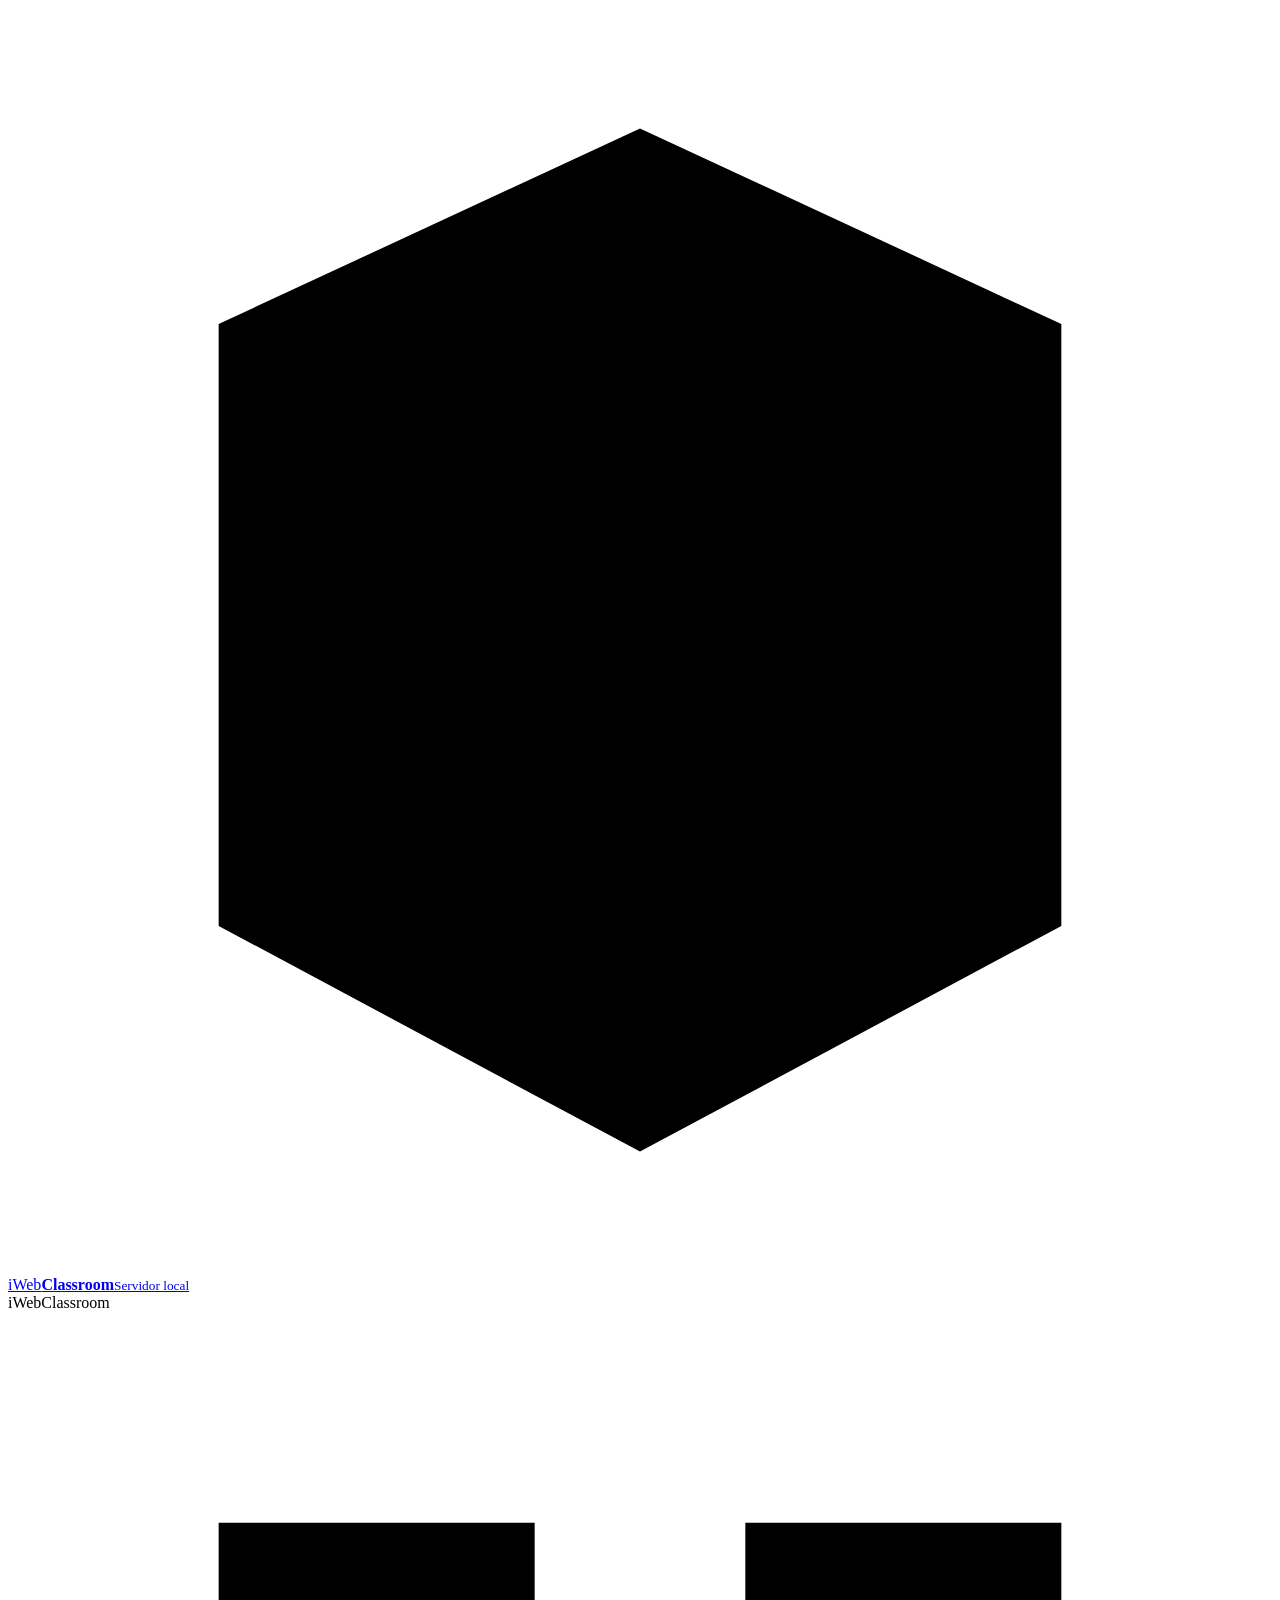
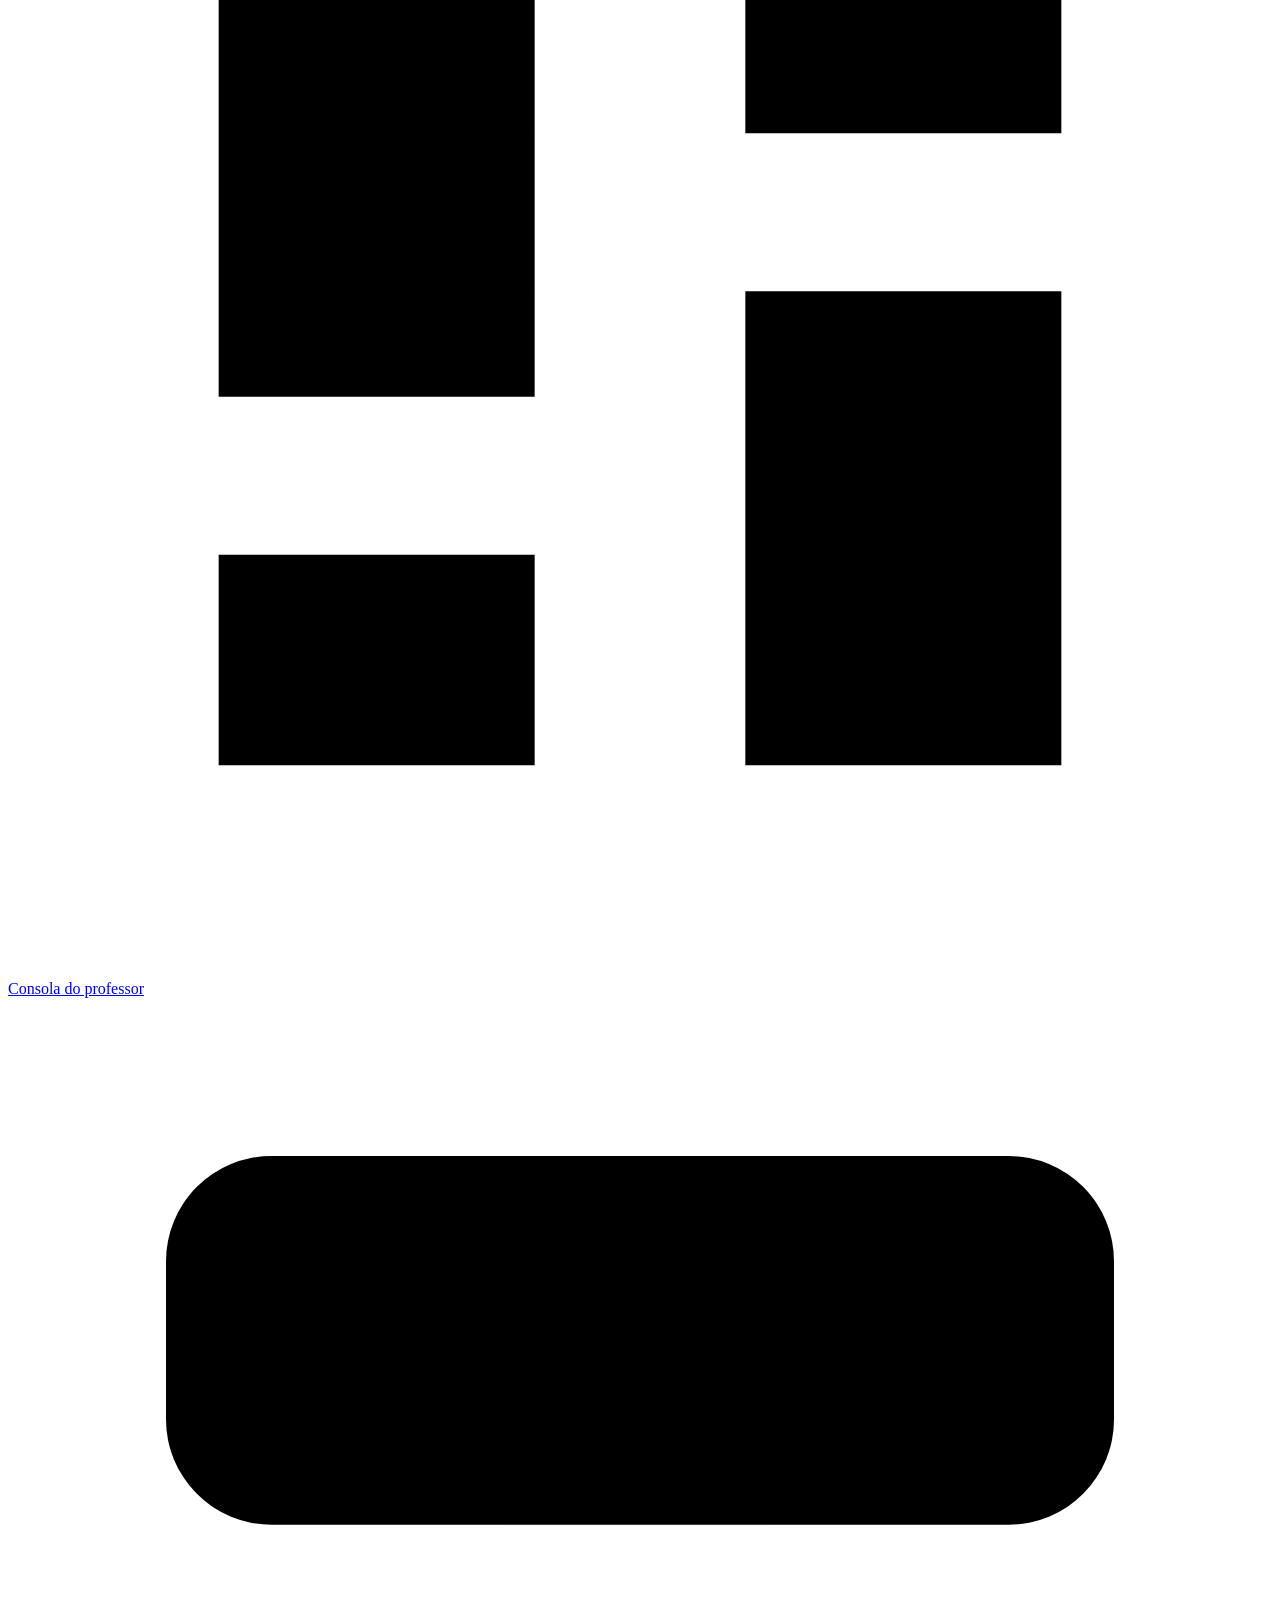
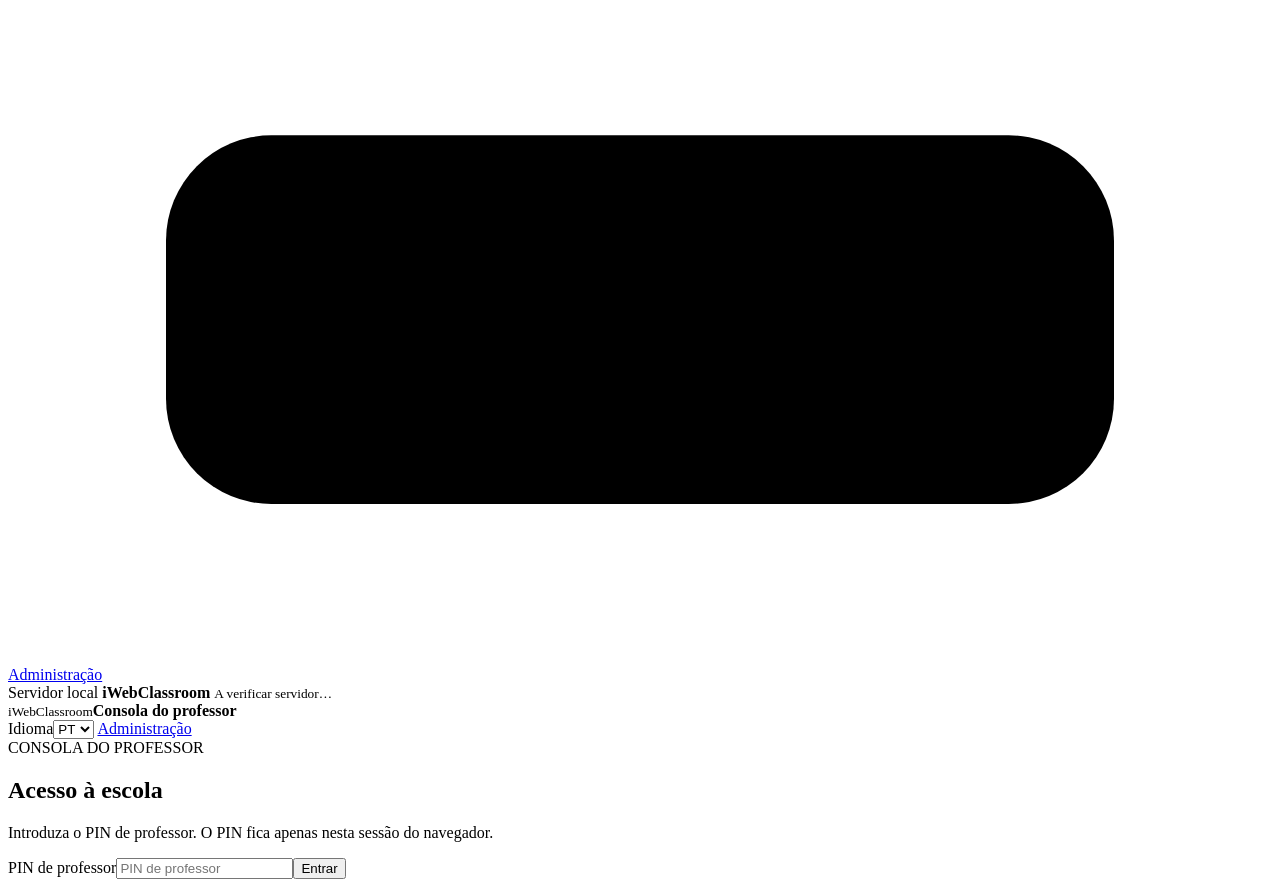
==== src/iWebClassroom.Server/wwwroot/index.html @ 28d84358 "feat: add shared and fixed classroom modes" ====
<!doctype html>
<html lang="pt-PT">
<head>
  <meta charset="utf-8">
  <meta name="viewport" content="width=device-width, initial-scale=1">
  <meta name="theme-color" content="#07162d">
  <title>iWebClassroom · Consola do professor</title>
  <link rel="stylesheet" href="/styles.css">
</head>
<body>
  <div class="cloud-shell">
    <aside class="cloud-sidebar">
      <a class="cloud-brand" href="/">
        <svg viewBox="0 0 42 42" aria-hidden="true"><path d="M7 10.5 21 4l14 6.5v20L21 38 7 30.5z"/><path d="M13 15.3 21 12l8 3.3v10.9L21 30l-8-3.8z"/><path d="m17.2 21 2.5 2.6 5.5-6"/></svg>
        <span>iWeb<strong>Classroom</strong><small data-i18n="localServer">Servidor local</small></span>
      </a>
      <nav class="cloud-nav">
        <span>iWebClassroom</span>
        <a class="active" href="/">
          <svg viewBox="0 0 24 24"><path d="M4 13h6V4H4v9Zm0 7h6v-4H4v4Zm10 0h6v-9h-6v9Zm0-16v4h6V4h-6Z"/></svg>
          <span data-i18n="teacherConsole">Consola do professor</span>
        </a>
        <a href="/admin.html">
          <svg viewBox="0 0 24 24"><rect x="3" y="3" width="18" height="7" rx="2"/><rect x="3" y="14" width="18" height="7" rx="2"/><path d="M7 6.5h.01M7 17.5h.01M11 6.5h6M11 17.5h6"/></svg>
          <span data-i18n="administration">Administração</span>
        </a>
      </nav>
      <div class="sidebar-school">
        <span data-i18n="localServer">Servidor local</span>
        <strong>iWebClassroom</strong>
        <small class="connection"><i id="server-dot"></i><span id="server-status" data-i18n="checkingServer">A verificar servidor…</span></small>
      </div>
    </aside>

    <div class="cloud-workspace">
      <header class="cloud-topbar">
        <div class="topbar-context"><small>iWebClassroom</small><strong data-i18n="teacherConsole">Consola do professor</strong></div>
        <label class="language-picker"><span data-i18n="language">Idioma</span><select id="language"><option value="pt-PT">PT</option><option value="en">EN</option><option value="es">ES</option></select></label>
        <a class="topbar-link" href="/admin.html" data-i18n="administration">Administração</a>
      </header>

      <main class="cloud-main">
        <section class="cloud-card auth-card" id="auth-panel">
          <div><span class="section-kicker" data-i18n="teacherConsole">CONSOLA DO PROFESSOR</span><h1 data-i18n="schoolAccess">Acesso à escola</h1><p data-i18n="tokenHelp">Introduza o PIN de professor. O PIN fica apenas nesta sessão do navegador.</p></div>
          <form id="auth-form" class="auth-form"><label><span data-i18n="teacherPin">PIN de professor</span><input id="teacher-pin" type="password" inputmode="numeric" autocomplete="one-time-code" placeholder="PIN de professor" data-i18n-placeholder="teacherPin" required></label><button type="submit" data-i18n="enter">Entrar</button></form>
        </section>

        <div id="workspace" hidden>
          <div class="page-heading"><div><span class="section-kicker" data-i18n="teacherConsole">CONSOLA DO PROFESSOR</span><h1 data-i18n="classControls">Controlos da aula</h1><p id="teacher-welcome" data-i18n="lessonReady">Sala pronta. Selecione um posto de professor e inicie a aula.</p></div></div>

          <section class="cloud-card toolbar">
            <div><label for="room-mode" data-i18n="roomMode">Tipo de sala</label><select id="room-mode"><option value="fixed" data-i18n="fixedRoom">Sala fixa</option><option value="temporary" data-i18n="temporaryRoom">Sala temporária</option></select></div>
            <div id="fixed-room-field"><label for="room" data-i18n="classroom">Sala</label><select id="room"></select></div>
            <div id="temporary-room-field" hidden><label for="temporary-room-name" data-i18n="roomName">Nome da sala</label><input id="temporary-room-name" maxlength="80" data-i18n-placeholder="roomNamePlaceholder" placeholder="Ex.: Matemática 9.º A"></div>
            <div><label for="teacher" data-i18n="teacherWorkstation">Posto do professor</label><select id="teacher"></select></div>
            <div><label for="duration" data-i18n="duration">Duração</label><select id="duration"><option value="45">45 min</option><option value="90">90 min</option><option value="180" selected>180 min</option><option value="300">300 min</option></select></div>
            <button id="start-lesson" data-i18n="startLesson">Iniciar aula</button>
            <button id="end-lesson" class="danger secondary" data-i18n="endLesson" hidden>Terminar aula</button>
            <button id="refresh" class="secondary" data-i18n="refresh">Atualizar lista</button>
          </section>

          <section id="lesson-status" class="lesson-status cloud-card"></section>

          <section class="layout">
            <div class="cloud-card devices-card">
              <div class="card-heading"><div><span class="section-kicker" data-i18n="devices">DISPOSITIVOS</span><h2 data-i18n="computers">Computadores da sala</h2></div><div class="selection-tools"><span id="selection-count">0 selecionados</span><button id="select-all" class="text-button" data-i18n="selectVisible">Selecionar disponíveis</button></div></div>
              <div id="agents" class="agent-list"></div>
            </div>

            <aside class="cloud-card actions-card" id="lesson-actions">
              <span class="section-kicker" data-i18n="actions">AÇÕES</span><h2 data-i18n="classControls">Controlos da aula</h2>
              <label for="message" data-i18n="studentMessage">Mensagem aos alunos</label><textarea id="message" maxlength="500" rows="3" placeholder="Escreva uma indicação breve…" data-i18n-placeholder="messagePlaceholder"></textarea><button data-command="message" data-i18n="sendMessage">Enviar mensagem</button>
              <div class="divider"></div><p class="group-label" data-i18n="openApplication">Abrir aplicação</p><div class="button-grid"><button data-command="app" data-app="notepad" class="secondary" data-i18n="notepad">Bloco de Notas</button><button data-command="app" data-app="calculator" class="secondary" data-i18n="calculator">Calculadora</button></div>
              <div class="divider"></div><p class="group-label" data-i18n="teacherScreen">Ecrã do professor</p><button data-command="share" data-i18n="startMirroring">Iniciar espelhamento</button><button data-command="stop-share" class="danger secondary" data-i18n="stopMirroring">Parar espelhamento</button>
            </aside>
          </section>
        </div>
      </main>
    </div>
  </div>
  <div id="toast" role="status" aria-live="polite"></div>
  <script src="/app.js" defer></script>
</body>
</html>
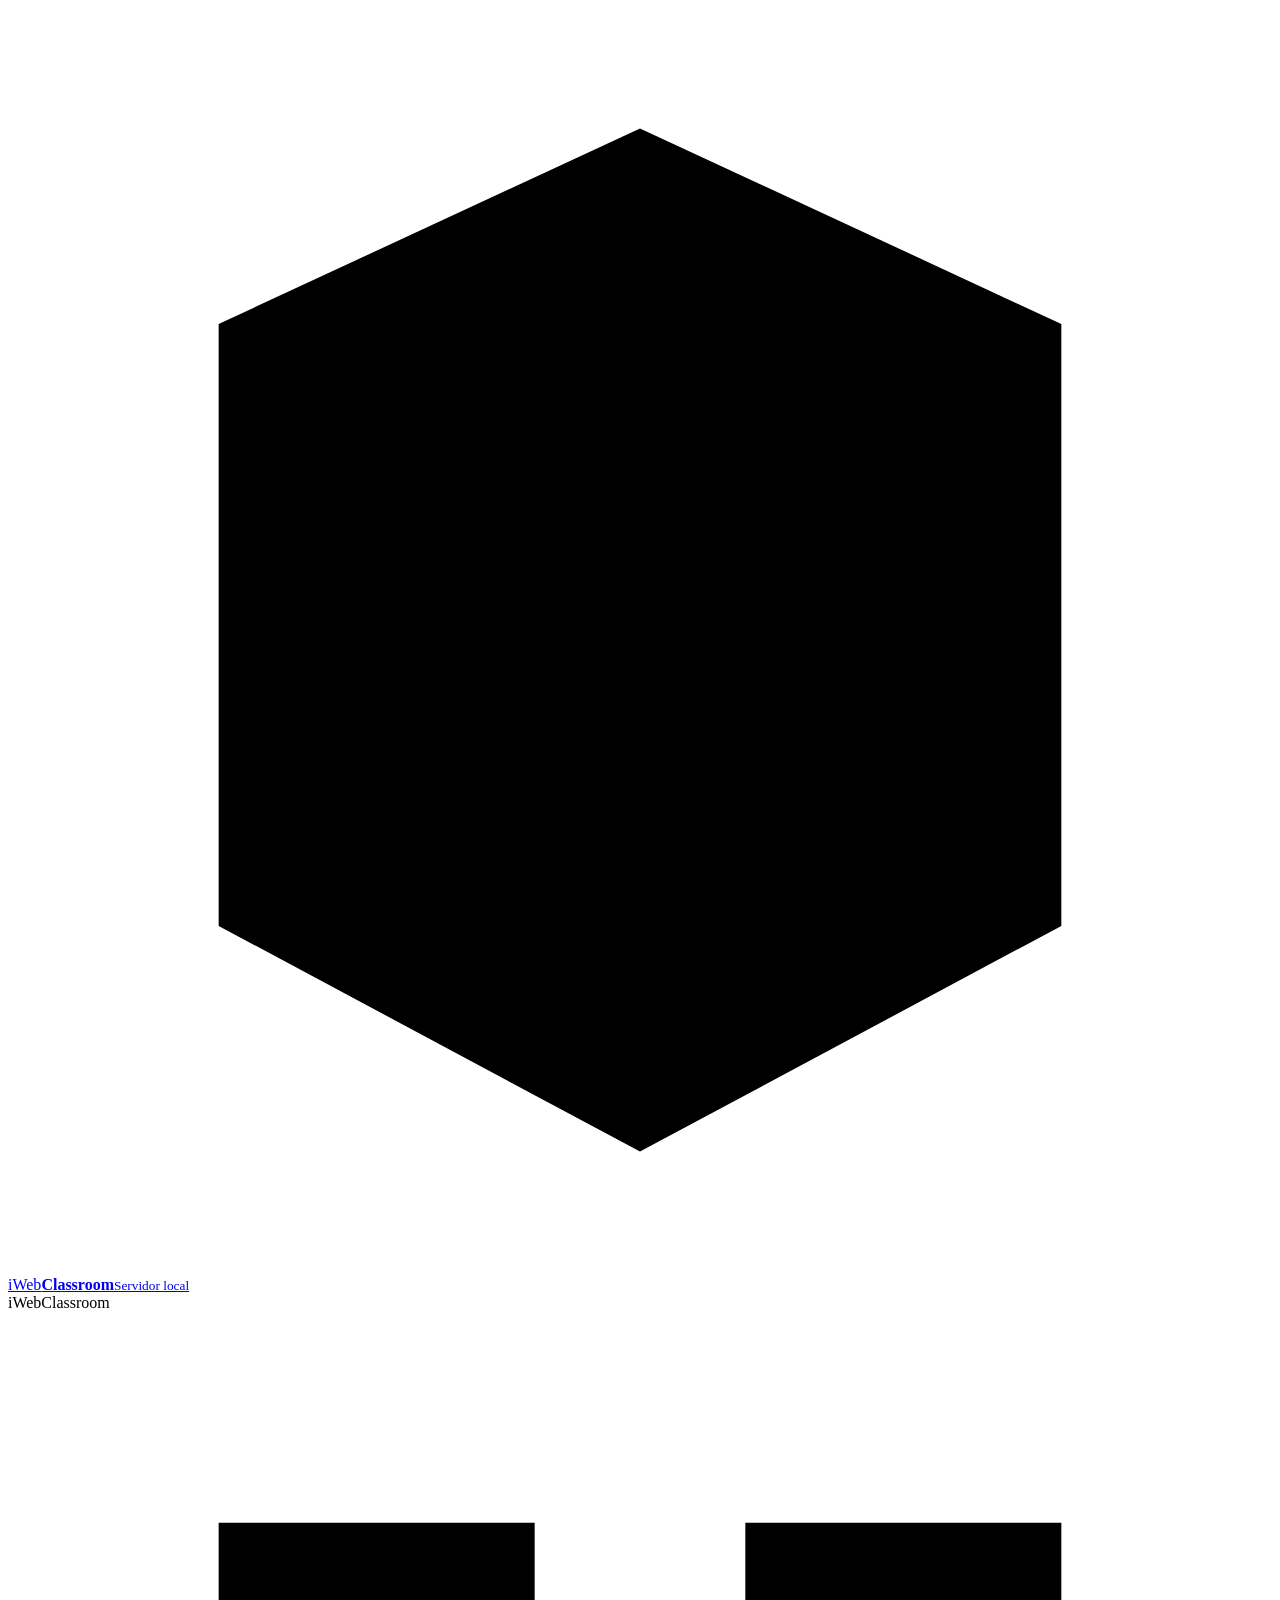
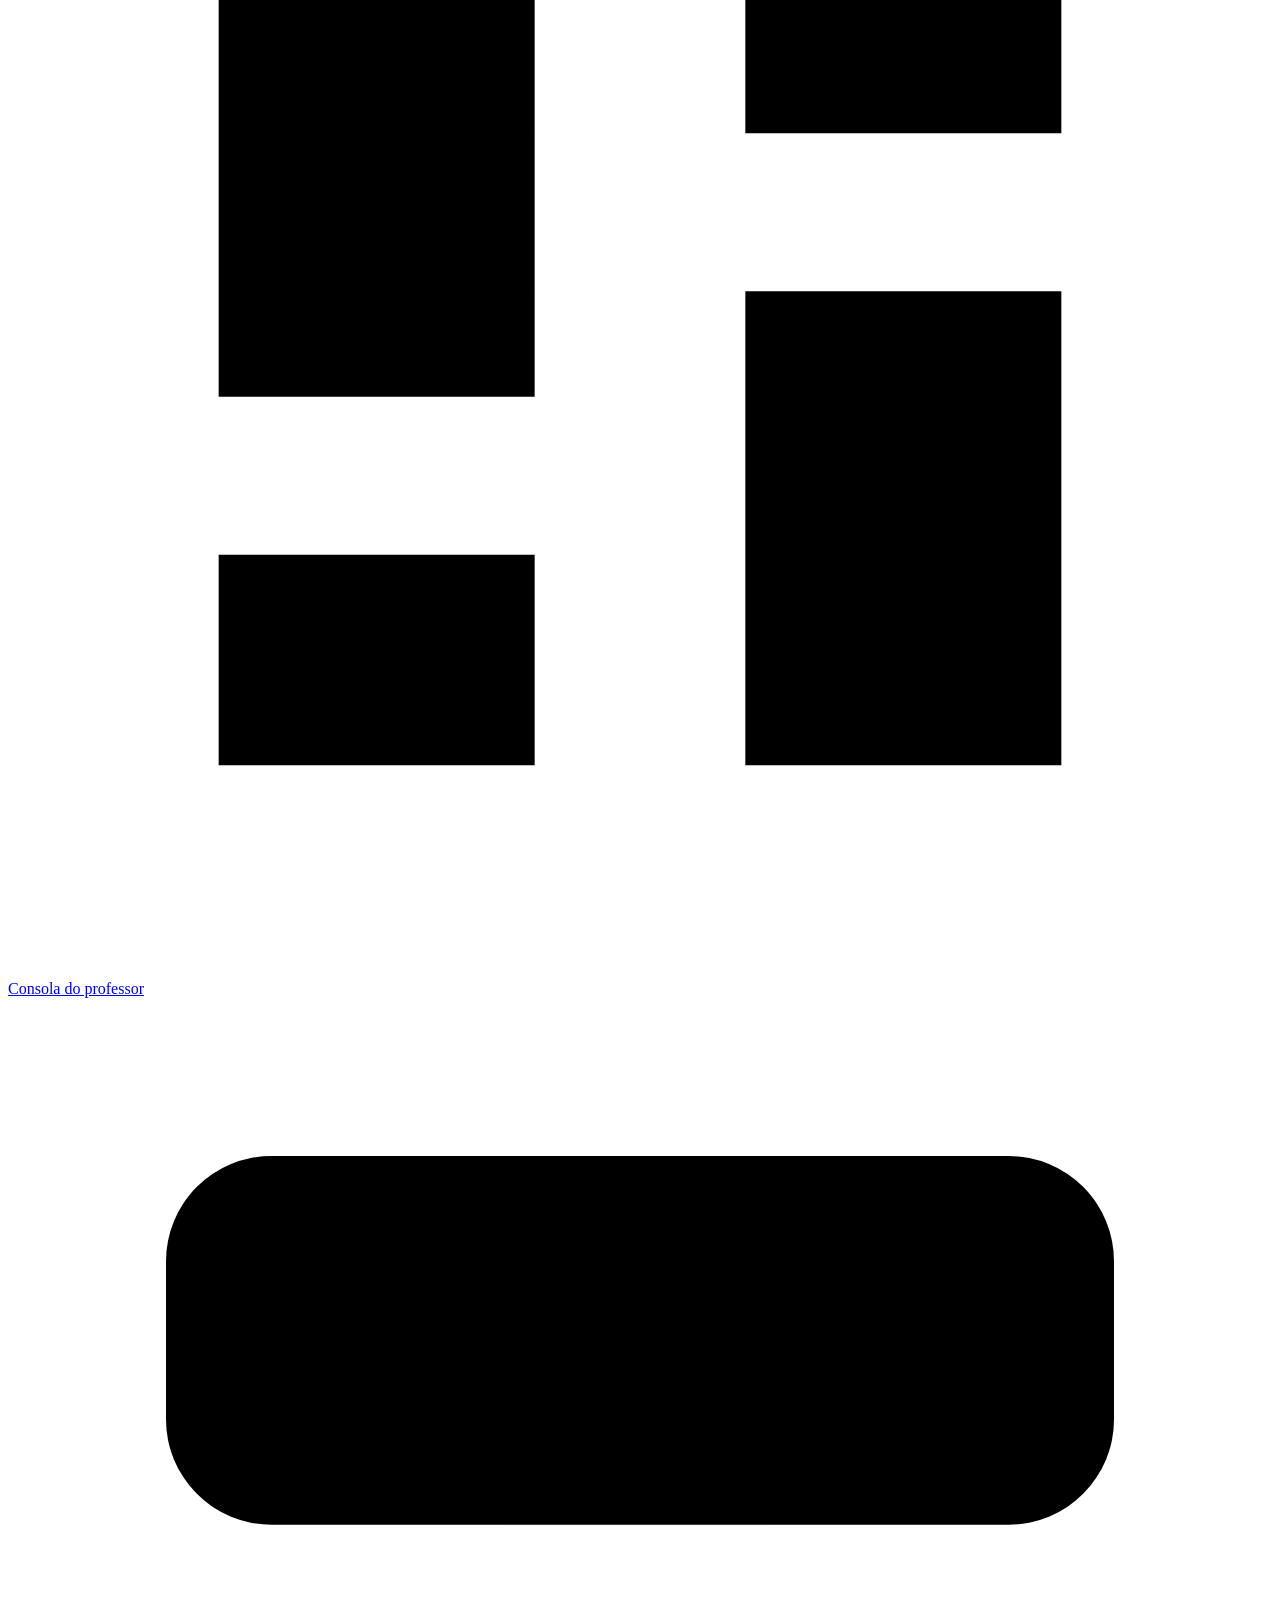
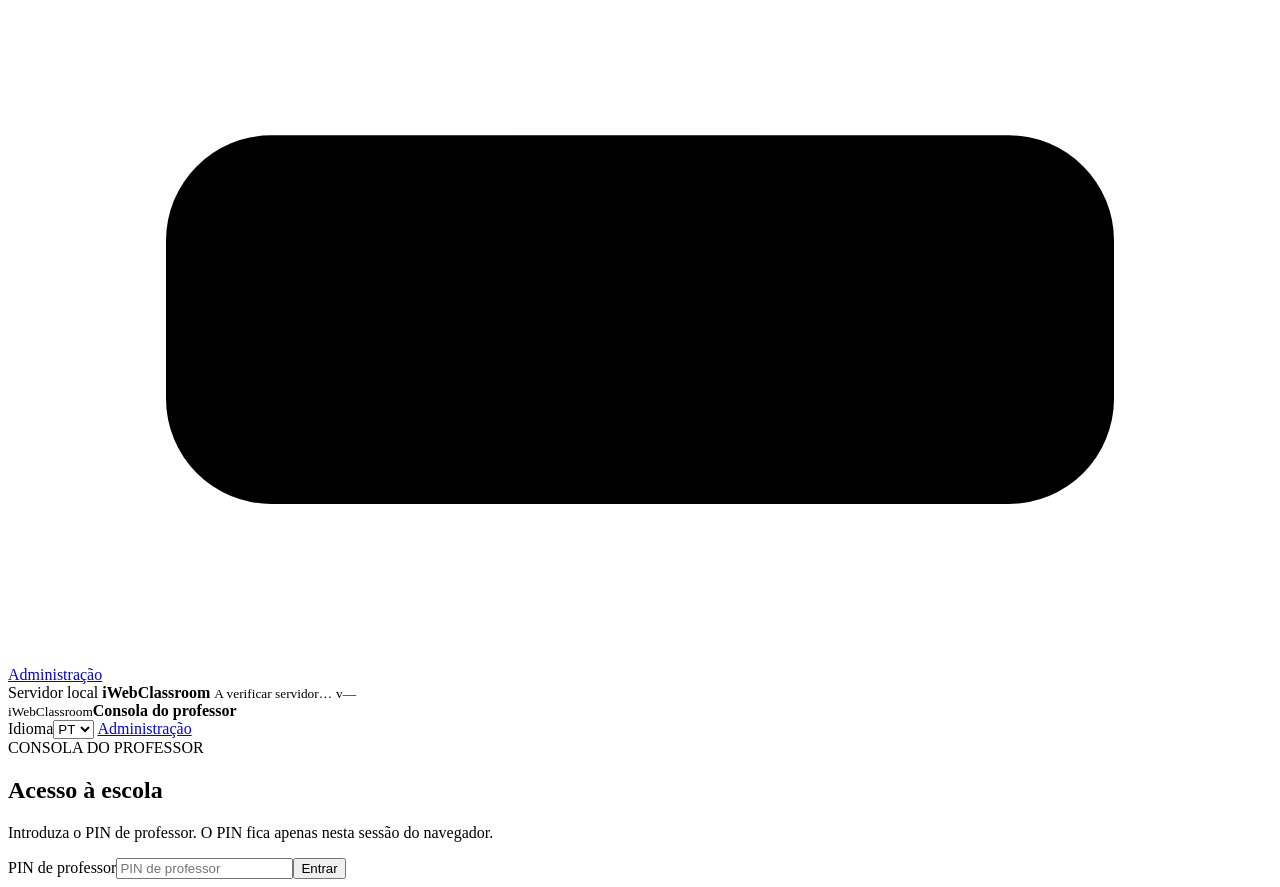
==== commit 3e8d348a: "feat: secure local servers on every network interface" ====
--- a/src/iWebClassroom.Server/wwwroot/index.html
+++ b/src/iWebClassroom.Server/wwwroot/index.html
@@ -29,6 +29,7 @@
         <span data-i18n="localServer">Servidor local</span>
         <strong>iWebClassroom</strong>
         <small class="connection"><i id="server-dot"></i><span id="server-status" data-i18n="checkingServer">A verificar servidor…</span></small>
+        <small class="server-version">v<span data-server-version>—</span></small>
       </div>
     </aside>
 
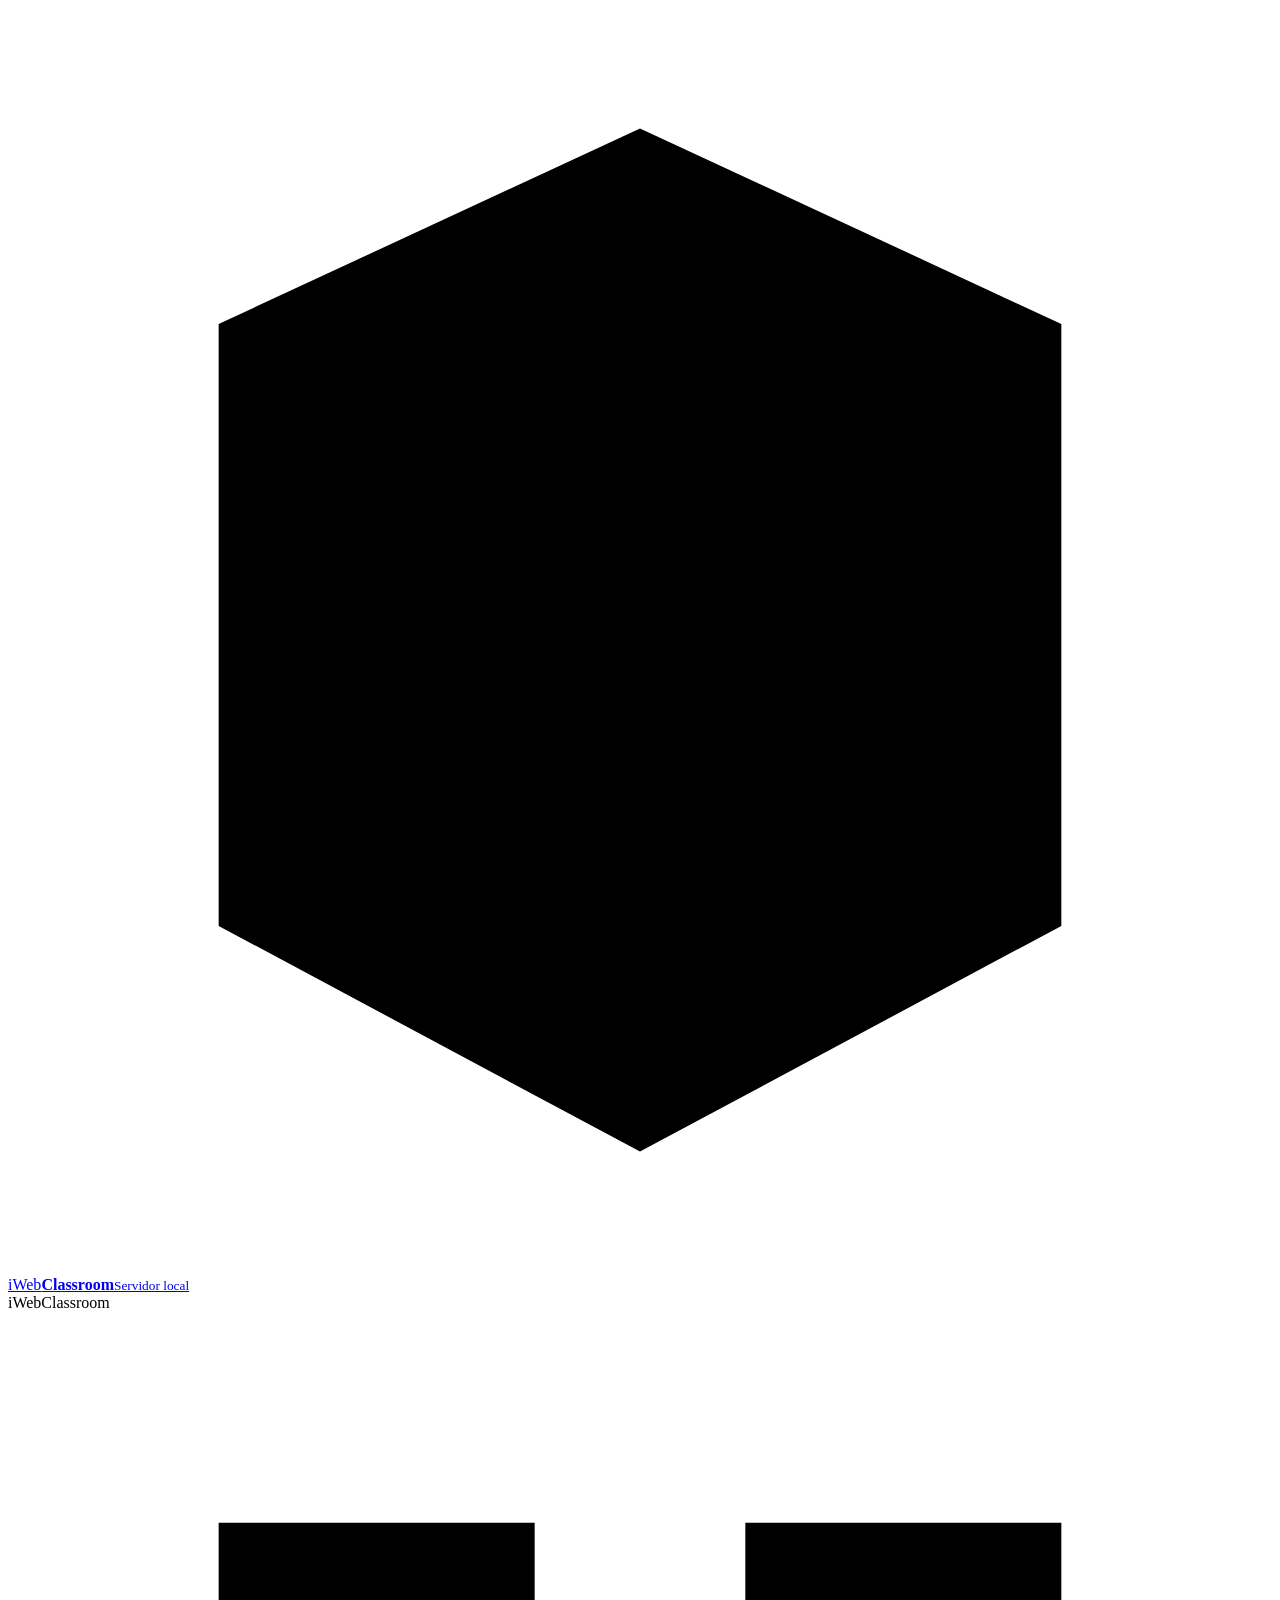
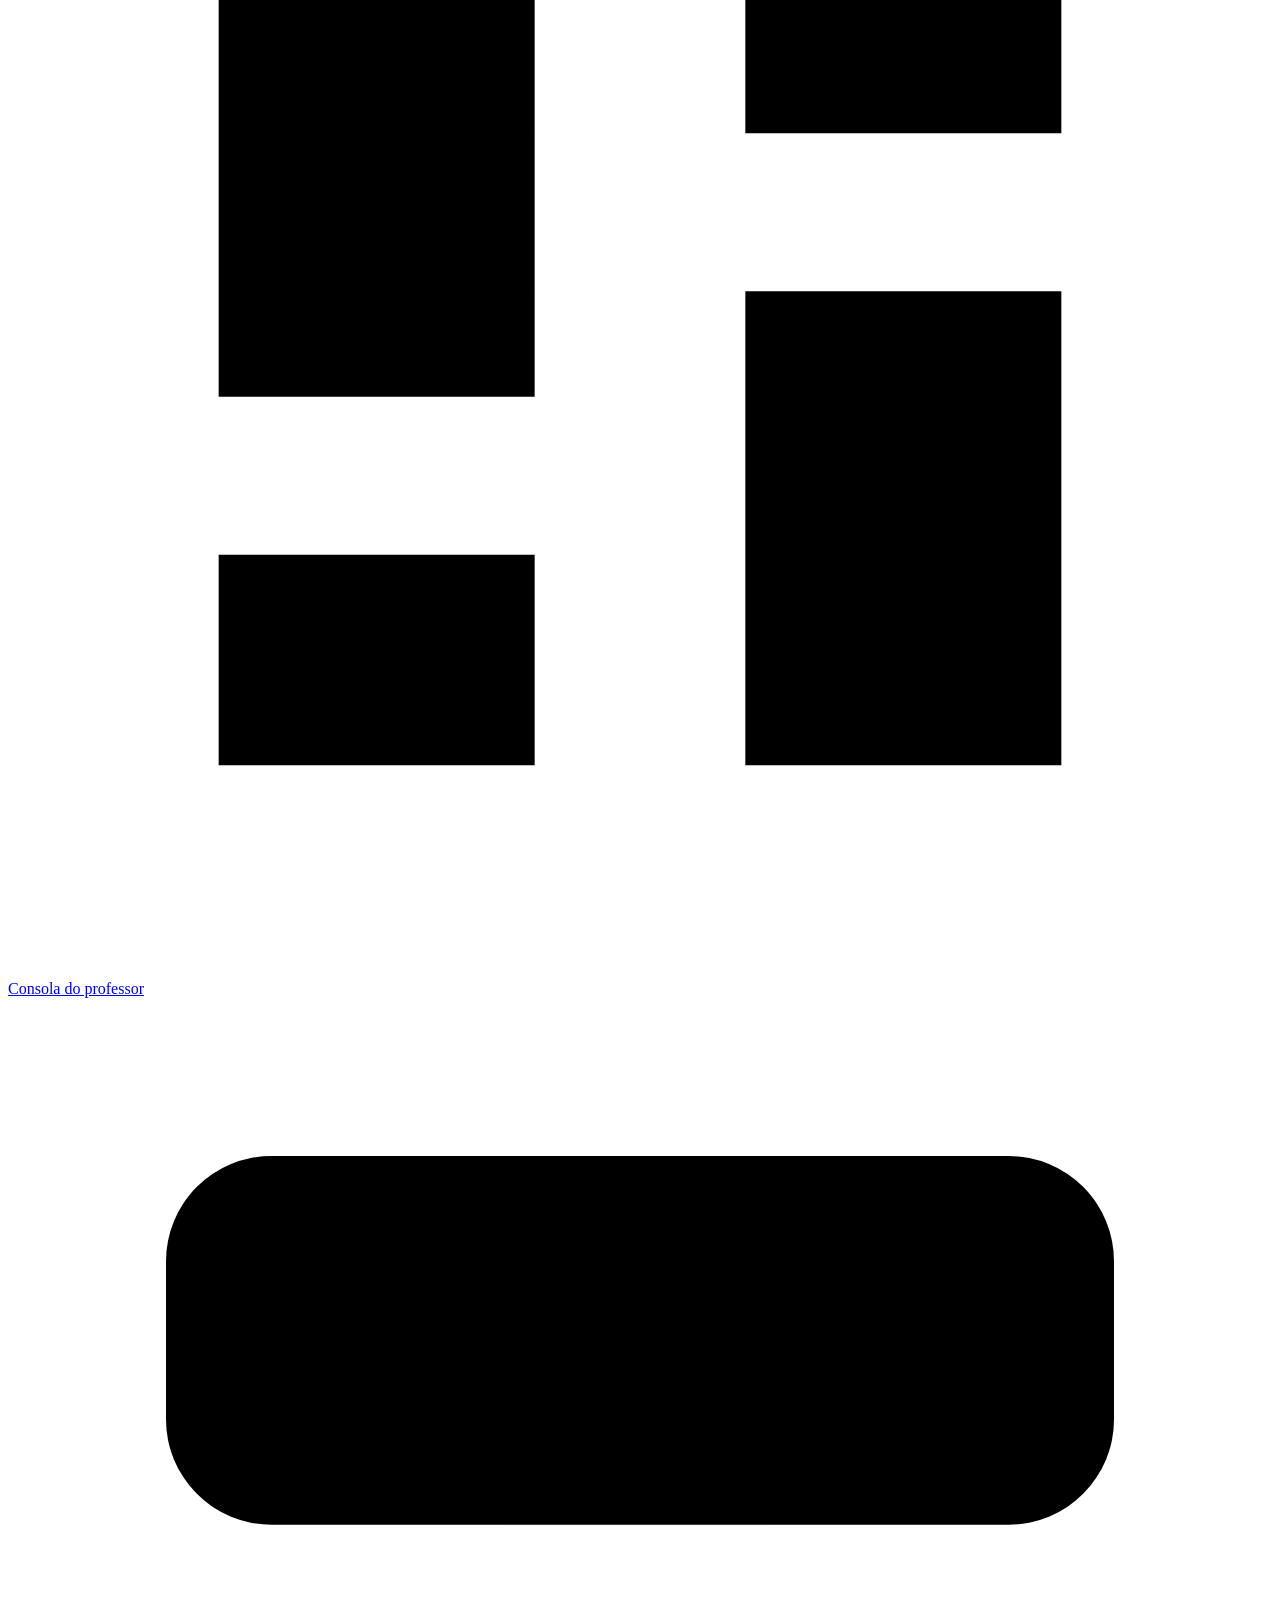
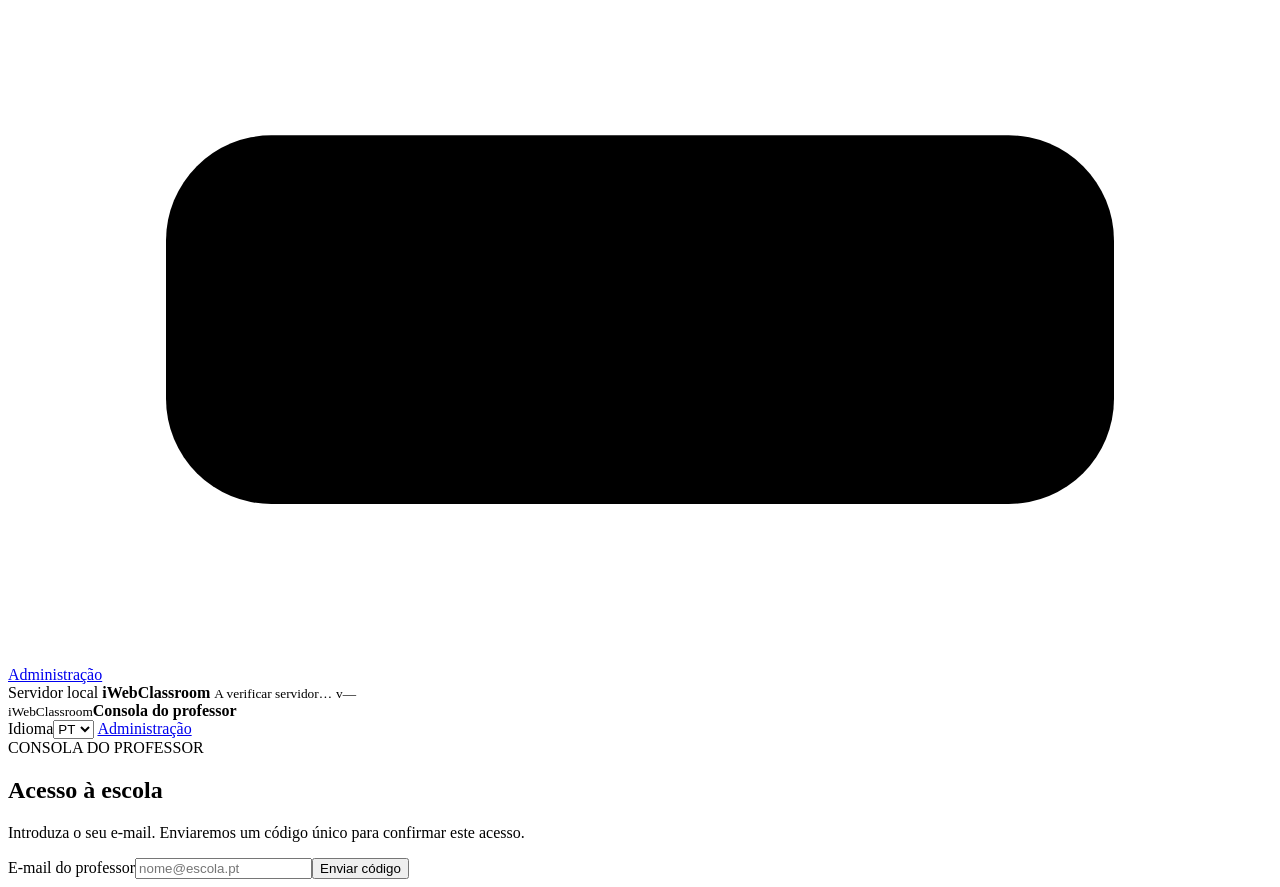
==== commit 204d6625: "feat: add one-time teacher email access" ====
--- a/src/iWebClassroom.Server/wwwroot/index.html
+++ b/src/iWebClassroom.Server/wwwroot/index.html
@@ -42,8 +42,11 @@
 
       <main class="cloud-main">
         <section class="cloud-card auth-card" id="auth-panel">
-          <div><span class="section-kicker" data-i18n="teacherConsole">CONSOLA DO PROFESSOR</span><h1 data-i18n="schoolAccess">Acesso à escola</h1><p data-i18n="tokenHelp">Introduza o PIN de professor. O PIN fica apenas nesta sessão do navegador.</p></div>
-          <form id="auth-form" class="auth-form"><label><span data-i18n="teacherPin">PIN de professor</span><input id="teacher-pin" type="password" inputmode="numeric" autocomplete="one-time-code" placeholder="PIN de professor" data-i18n-placeholder="teacherPin" required></label><button type="submit" data-i18n="enter">Entrar</button></form>
+          <div><span class="section-kicker" data-i18n="teacherConsole">CONSOLA DO PROFESSOR</span><h1 data-i18n="schoolAccess">Acesso à escola</h1><p data-i18n="tokenHelp">Introduza o seu e-mail. Enviaremos um código único para confirmar este acesso.</p></div>
+          <div class="auth-forms">
+            <form id="access-request-form" class="auth-form"><label><span data-i18n="teacherEmail">E-mail do professor</span><input id="teacher-email" type="email" autocomplete="email" maxlength="254" placeholder="nome@escola.pt" required></label><button type="submit" data-i18n="sendCode">Enviar código</button></form>
+            <form id="access-verify-form" class="auth-form" hidden><p class="access-code-help"><span data-i18n="codeSent">Se o e-mail estiver autorizado, receberá um código. Introduza-o abaixo.</span> <strong id="access-email"></strong></p><label><span data-i18n="accessCode">Código de acesso</span><input id="teacher-code" type="text" inputmode="numeric" autocomplete="one-time-code" pattern="[0-9]{6}" minlength="6" maxlength="6" placeholder="000000" required></label><button type="submit" data-i18n="enter">Entrar</button><button id="change-email" class="secondary" type="button" data-i18n="changeEmail">Usar outro e-mail</button></form>
+          </div>
         </section>
 
         <div id="workspace" hidden>
